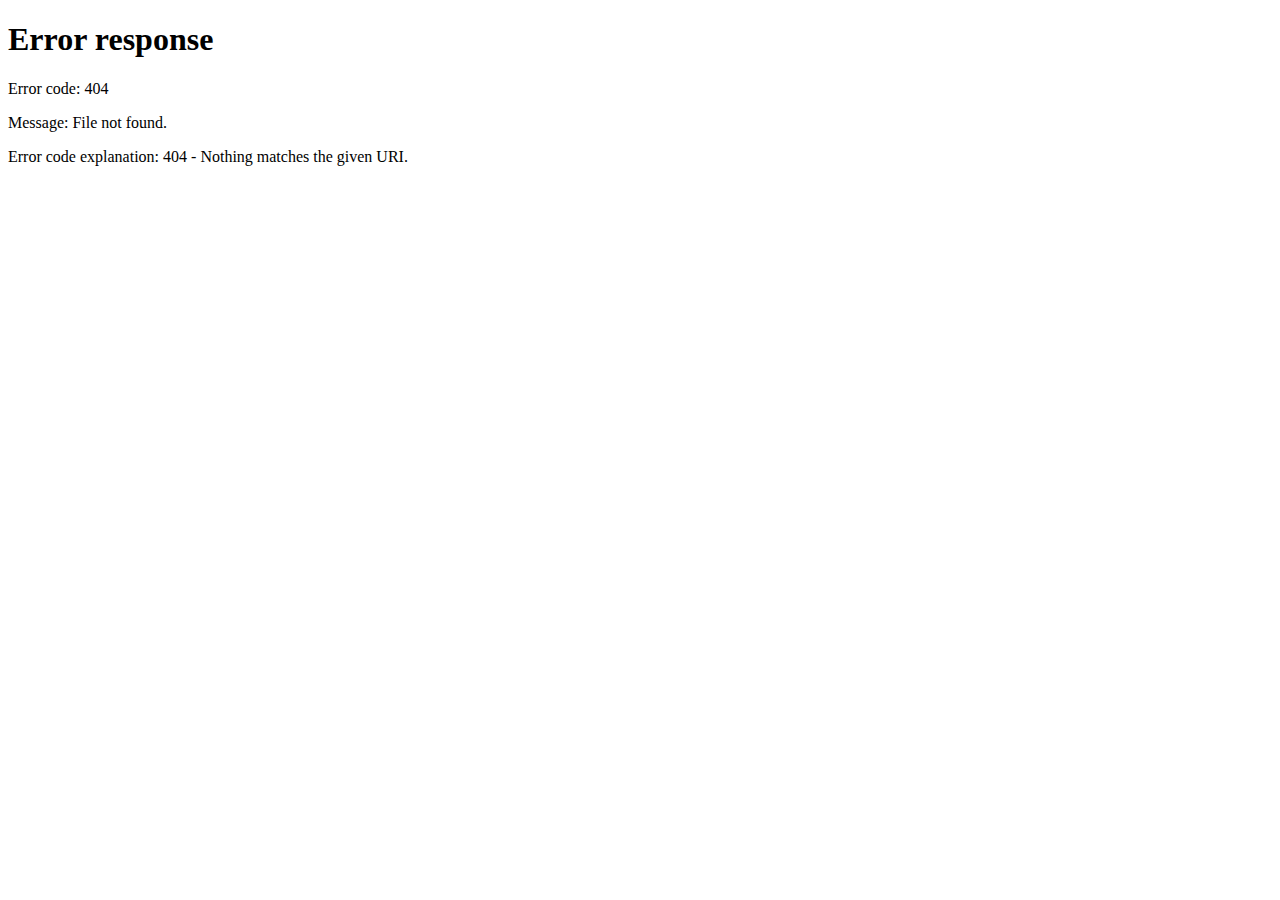
==== redir/ch7f/index.html @ 3f9ce01f "Create index.html" ====
<!DOCTYPE html>
<html lang="en">
<head>
    <meta charset="UTF-8">
    <meta name="viewport" content="width=device-width, initial-scale=1.0">
    <title>Redirecting...</title>
    <meta http-equiv="Refresh" content="0; url='badlydr4wn.github.io/shared/ccg-hpe-7f'"/>
</hea>
<body>
    
</body>
</html>
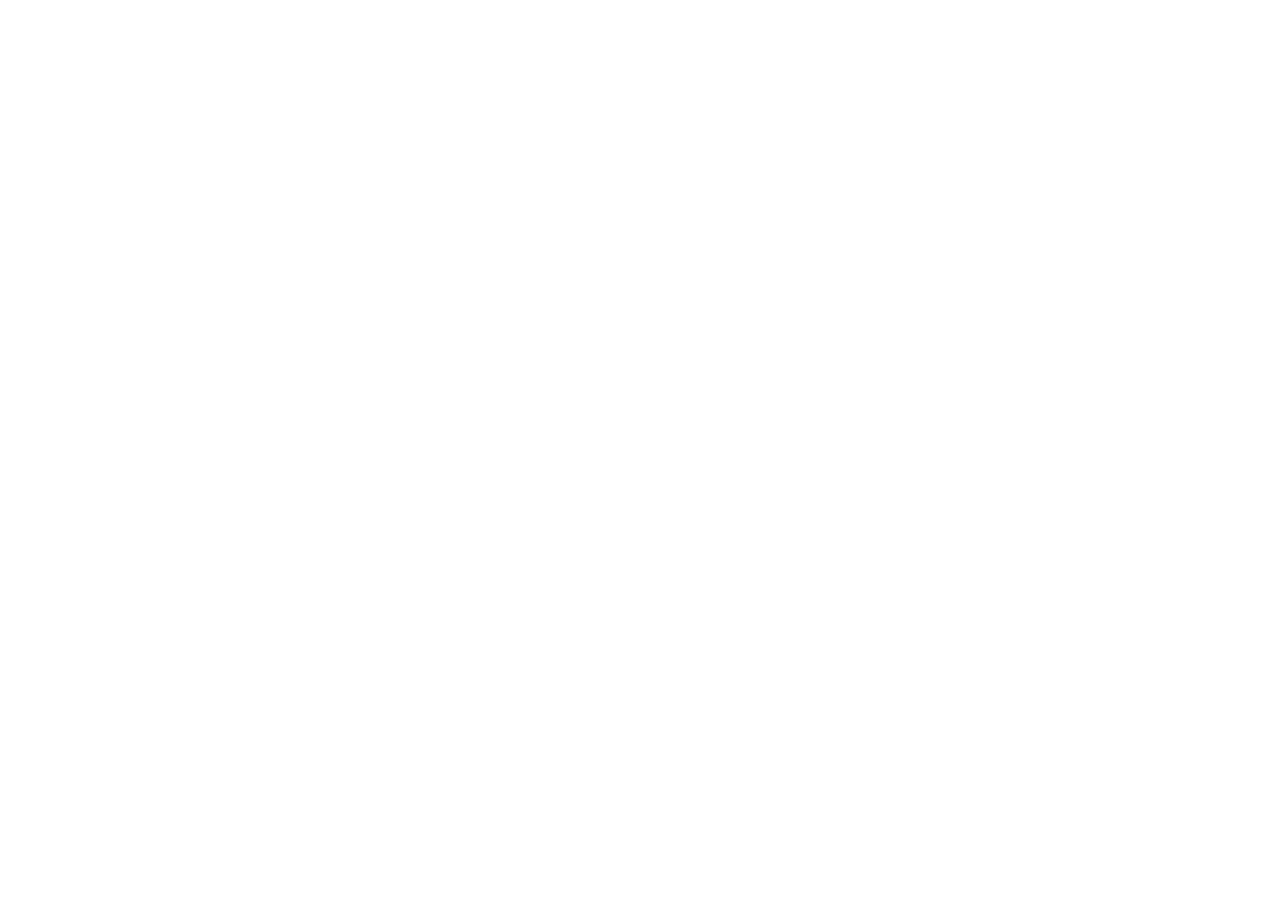
==== commit 3204f654: "Update index.html" ====
--- a/redir/ch7f/index.html
+++ b/redir/ch7f/index.html
@@ -4,7 +4,7 @@
     <meta charset="UTF-8">
     <meta name="viewport" content="width=device-width, initial-scale=1.0">
     <title>Redirecting...</title>
-    <meta http-equiv="Refresh" content="0; url='badlydr4wn.github.io/shared/ccg-hpe-7f'"/>
+    <meta http-equiv="Refresh" content="0; url='https://badlydr4wn.github.io/shared/ccg-hpe-7f'"/>
 </hea>
 <body>
     
